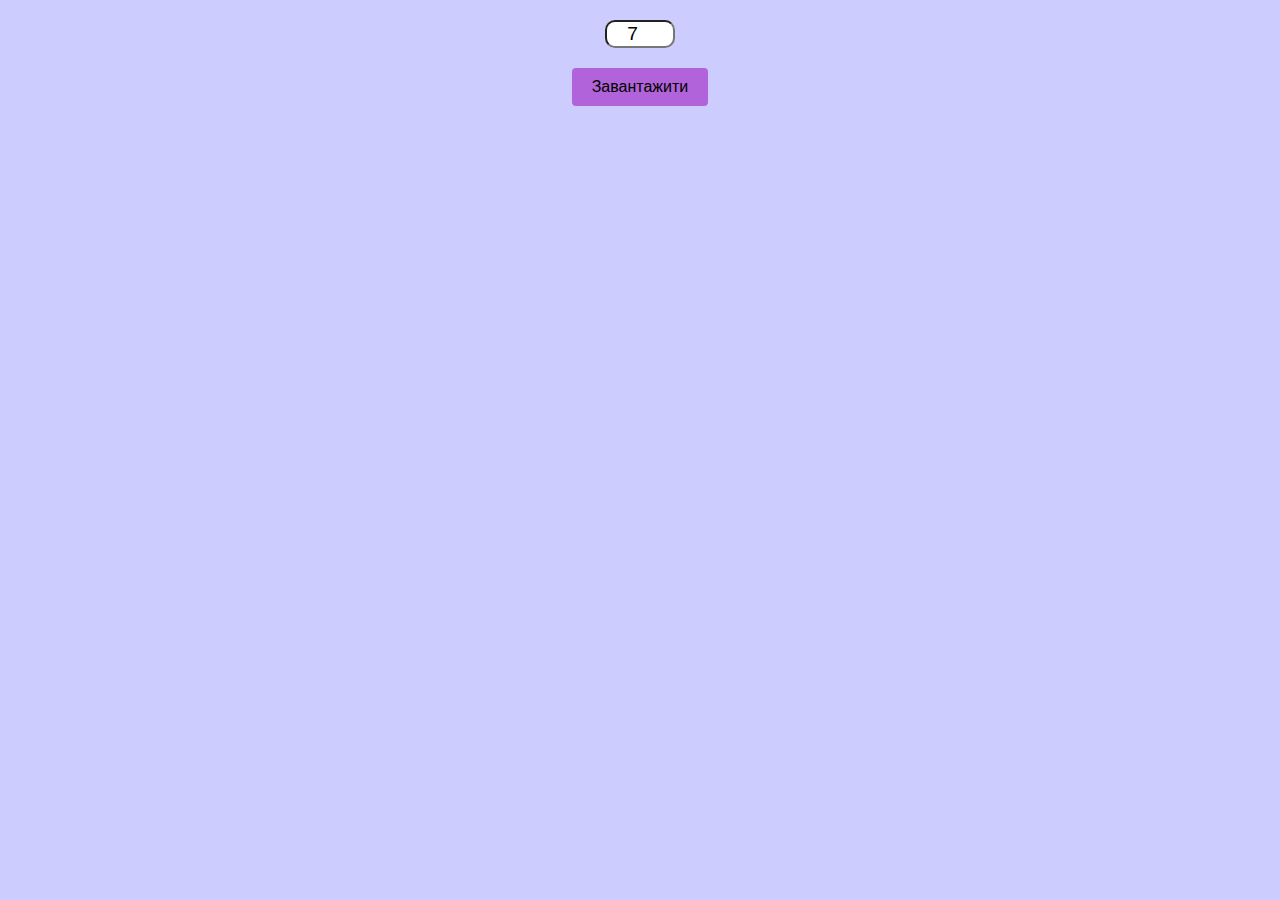
==== lab6/index.html @ d4624083 "Lab6 done" ====
﻿<!DOCTYPE html>
<html lang="en">
<head>
  <title>Random Users</title>
  <meta charset="UTF-8">
  <meta name="description" content="JavaScript. Формат JSON. API. Отримання даних із зовнішньої сторінки (fetch, promise)">
  <meta name="keywords" content="Validation form">
  <link rel="stylesheet" href="./styles.css">
</head>
<body>
  <input type="number" min="1" max="50" name="users" id="users-amount" value="7">
  <button id="fetchButton">Завантажити</button>
  <div id="usersContainer"></div>
</body>
<script src="./fetch.js"></script>
</html>
---- lab6/styles.css ----
﻿:root {
  --main-font: "Gill Sans", sans-serif;
  --main-bg: #ccf;
  --usercard-bg: #a880d8;
  --usercard-hover-bg: #c8b7ef;
  --f-button-bg: #b163d9;
  --f-button-fg: #000;
  --f-button-hover-bg: #8112b2;
  --onhover-scale-rate: 1.1;
  --transition-time: .4s;
}

html,body {
  font-family: var(--main-font);
  background-color: var(--main-bg);
  margin: 0;
  padding: 0;
  box-sizing: border-box;
}

#usersContainer {
  display: flex;
  flex-wrap: wrap;
  gap: 20px;
  justify-content: center;
  margin: 20px;
}

.userCard {
  background-color: var(--usercard-bg);
  padding: 20px 50px;
  border: 1px solid;
  border-radius: 8px;
  text-align: center;
  transition: transform var(--transition-time), background-color var(--transition-time);
}

.userCard:hover {
  transform: scale(var(--onhover-scale-rate));
  background-color: var(--usercard-hover-bg);
}

.userPicture {
  max-width: 100%;
  border-radius: 30%;
  transition: border-radius var(--transition-time), transform var(--transition-time);
}

.userPicture:hover {
  transform: scale(var(--onhover-scale-rate));
  border-radius: 0;
}

p {
  margin: 10px 0;
  font-size: 18px;
}

#users-amount{
  display: block;
  margin: 20px auto;
  font-size: 1.2em;
  text-align: center;
  border-radius: 10px;
}

#fetchButton {
  display: block;
  margin: 10px auto;
  padding: 10px 20px;
  font-size: 16px;
  background-color: var(--f-button-bg);
  color: var(--f-button-fg);
  border: none;
  border-radius: 4px;
  cursor: pointer;
  transition: transform var(--transition-time), background-color var(--transition-time);
}

#fetchButton:hover {
  transform: scale(var(--onhover-scale-rate));
  background-color: var(--f-button-hover-bg);
}
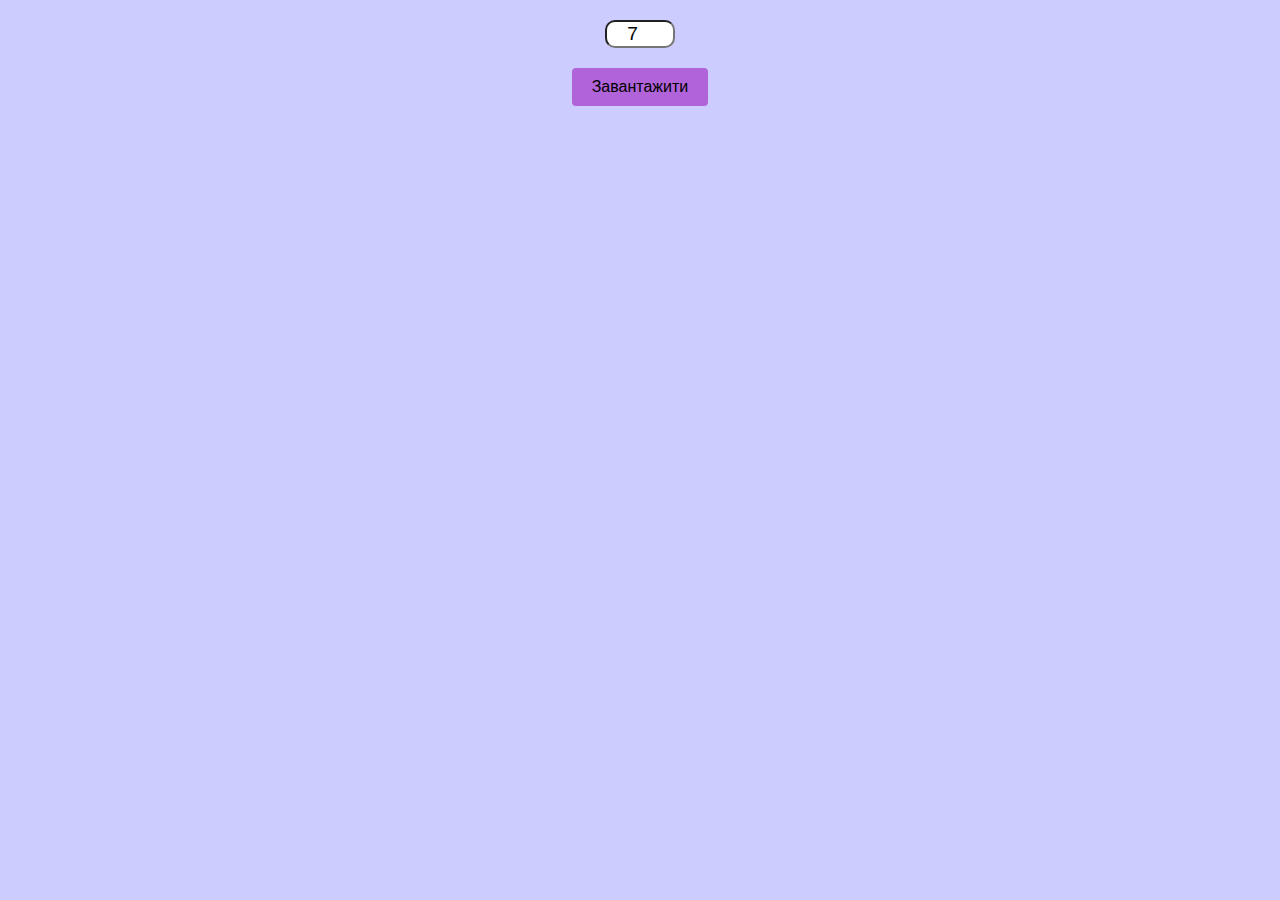
==== commit 0c0c81fb: "Input problem resolved" ====
--- a/lab6/index.html
+++ b/lab6/index.html
@@ -8,7 +8,7 @@
   <link rel="stylesheet" href="./styles.css">
 </head>
 <body>
-  <input type="number" min="1" max="50" name="users" id="users-amount" value="7">
+  <input type="number" min="0" max="50" name="users" id="users-amount" value="7">
   <button id="fetchButton">Завантажити</button>
   <div id="usersContainer"></div>
 </body>
